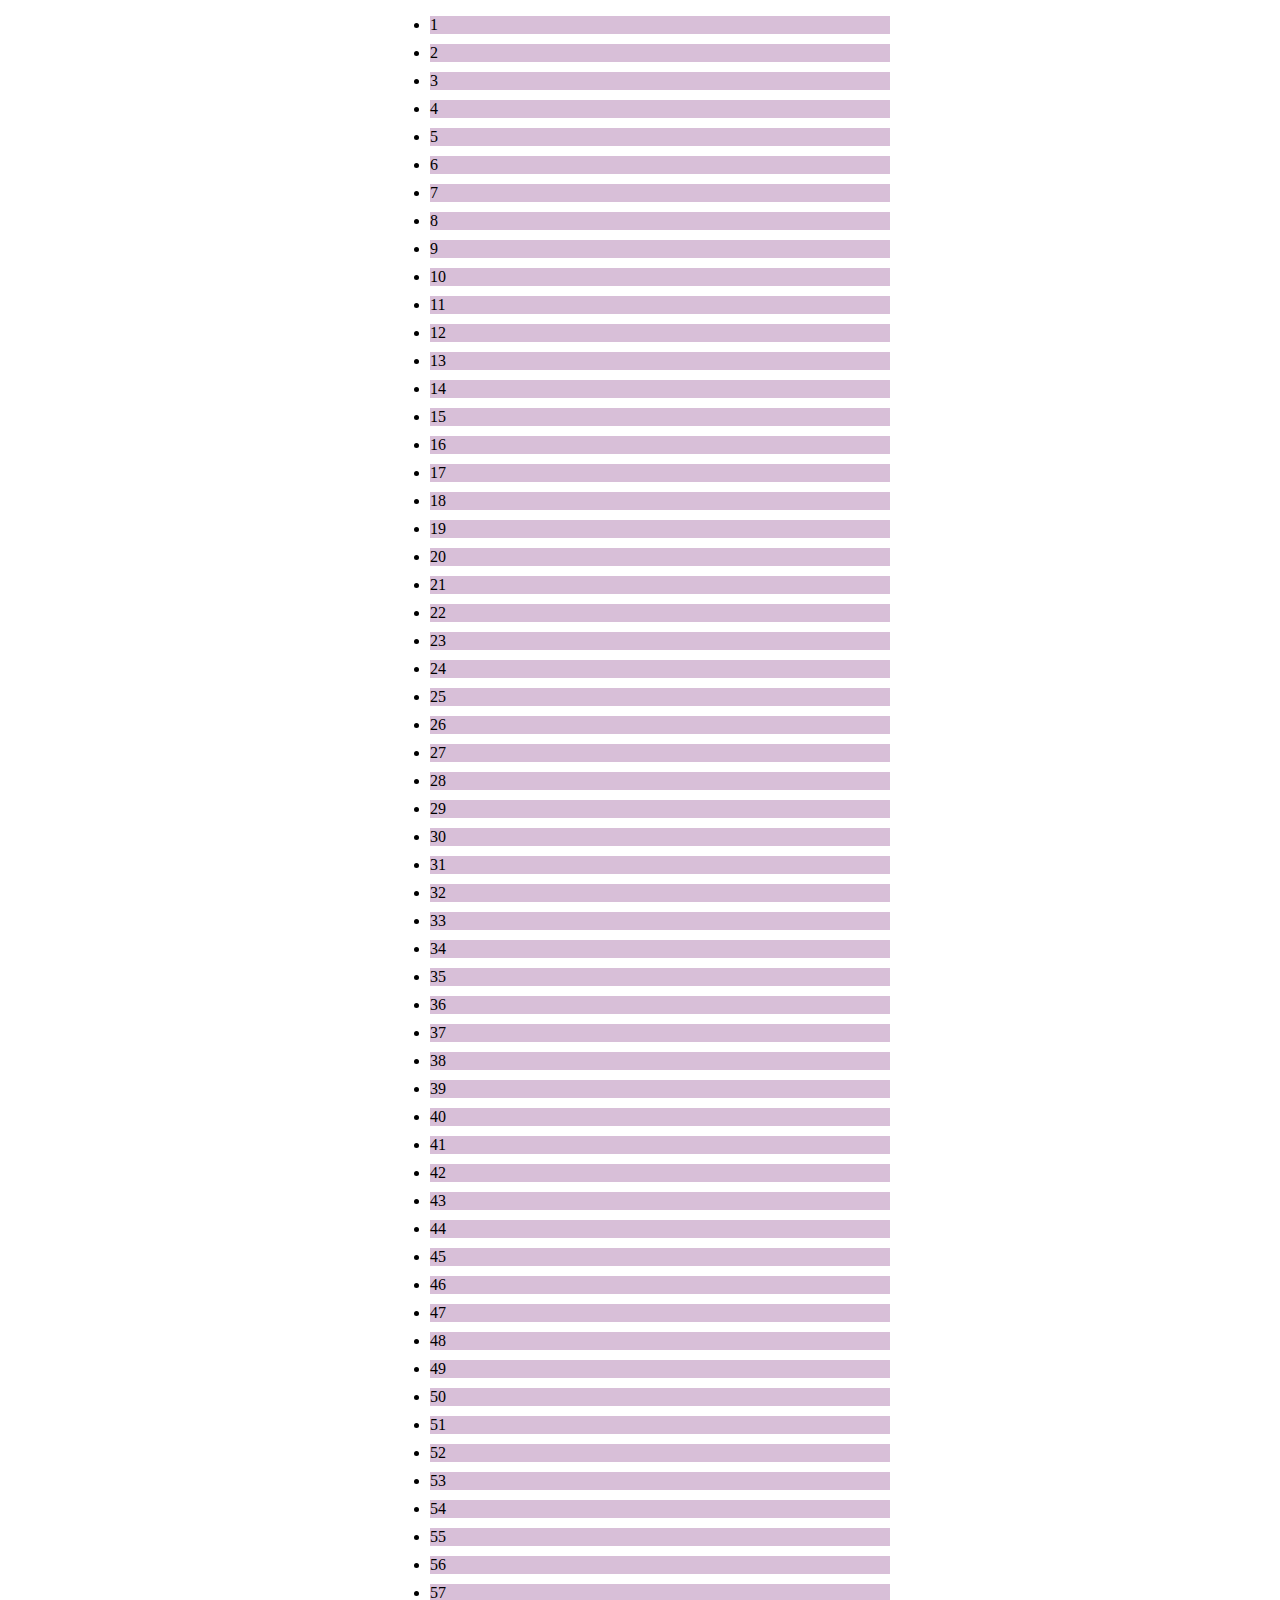
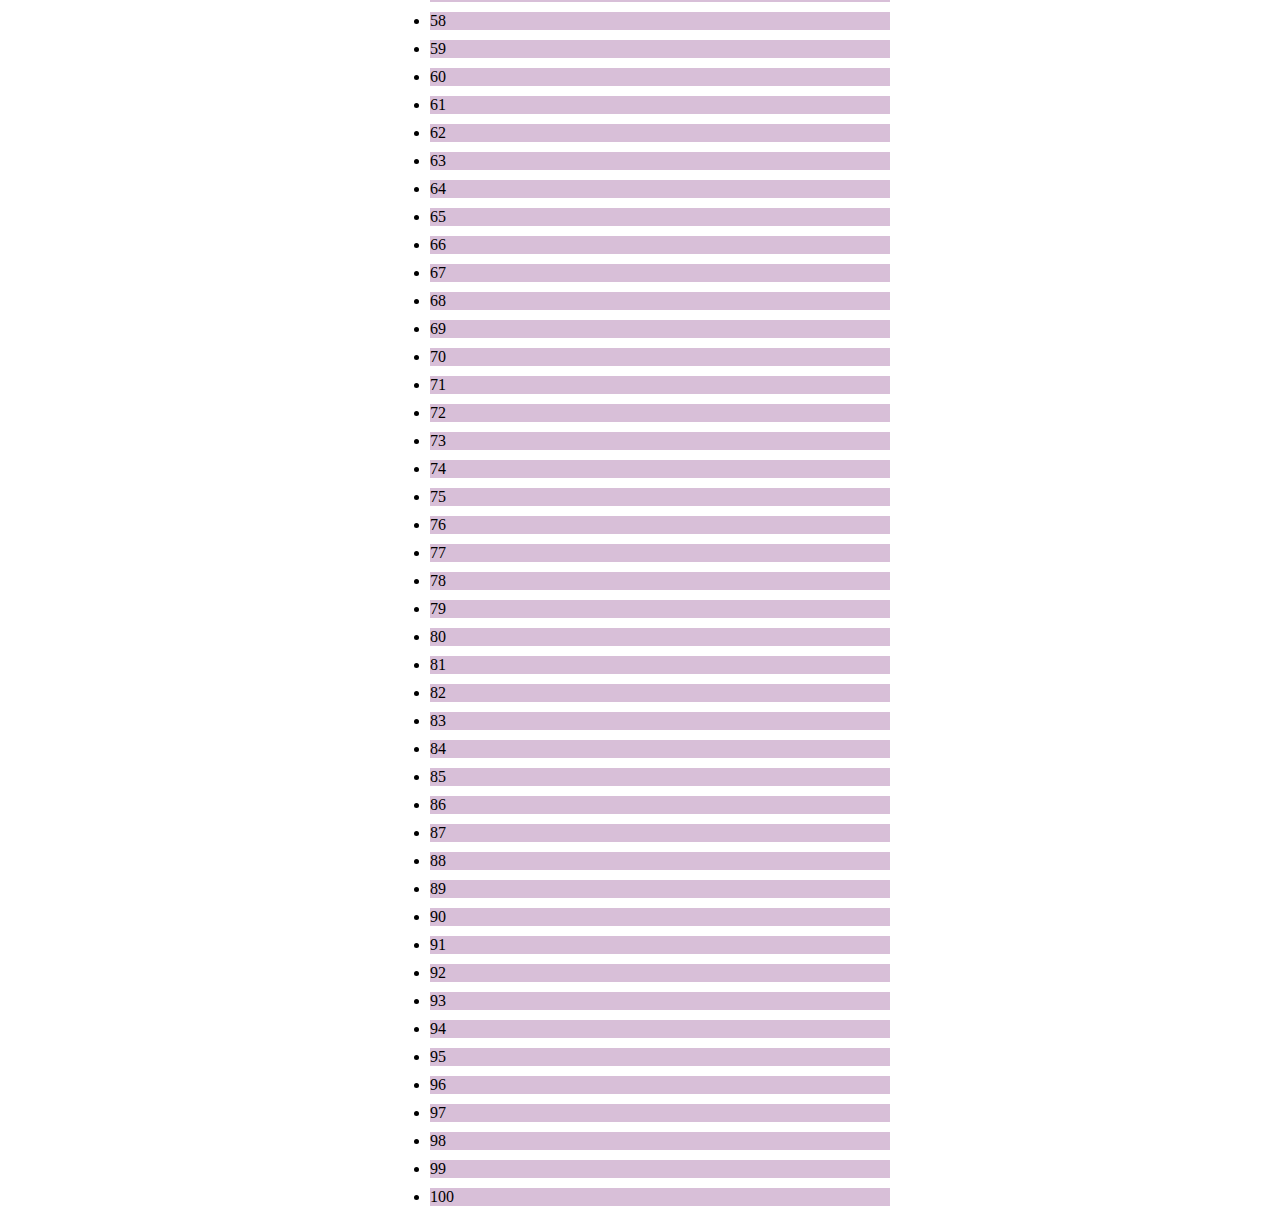
==== Delegation/index.html @ 810aa587 "init commit" ====
<!DOCTYPE html>
<html lang="en">
<head>
    <meta charset="UTF-8">
    <meta name="viewport" content="width=device-width, initial-scale=1.0">
    <title>Delegation</title>
    <link rel="stylesheet" href="./style.css">
</head>
<body>
        <div role="" class="app">
            <ul class="list">

            </ul>            
        </div>
</body>
<script src="./demo.js"></script>
</html>
---- Delegation/style.css ----
.list-item {
    background-color: thistle;
    margin-bottom: 10px;
}

.app {
    margin: 0 auto;
    width: 500px;
}
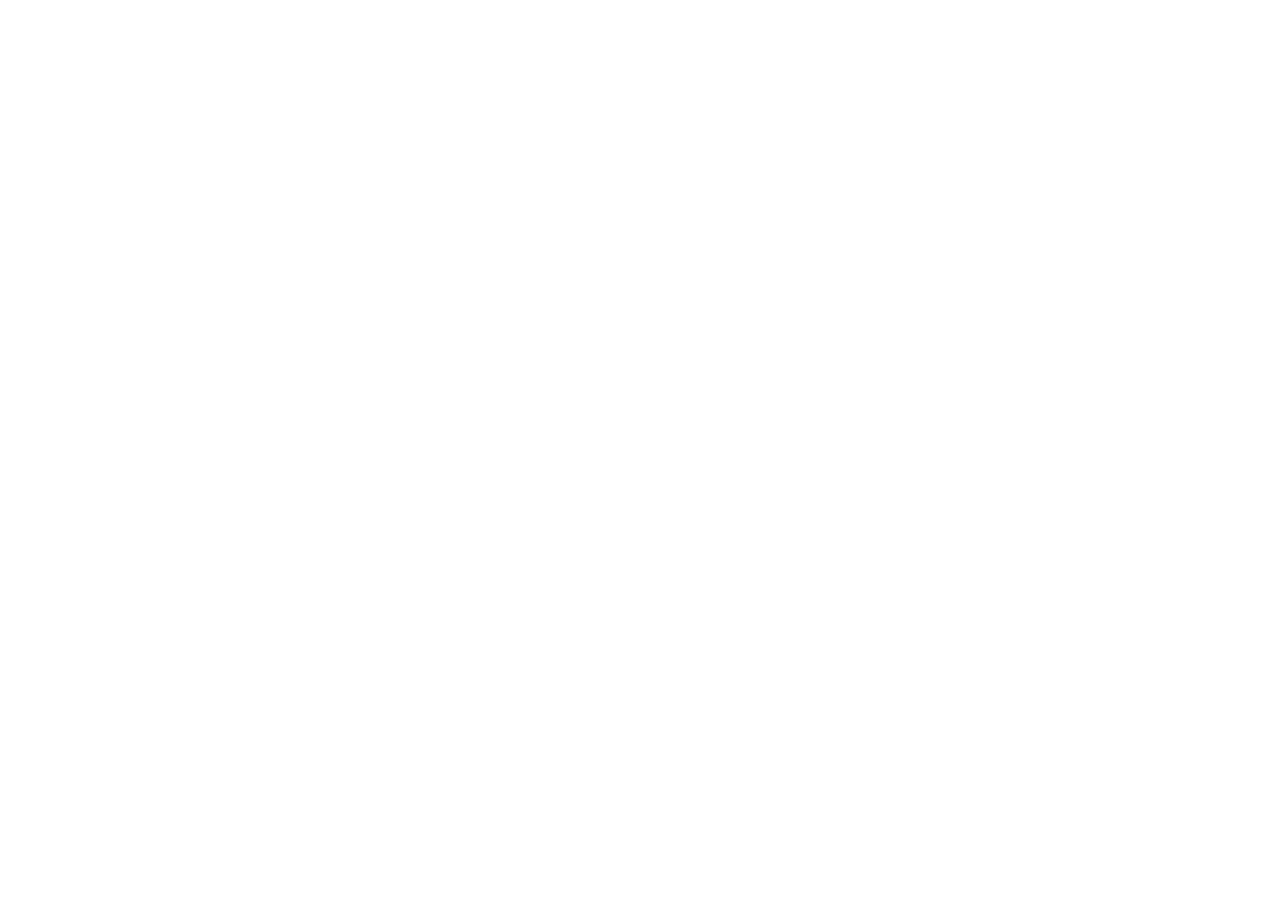
==== commit dc75253d: "Commit" ====
--- a/Delegation/index.html
+++ b/Delegation/index.html
@@ -7,11 +7,11 @@
     <link rel="stylesheet" href="./style.css">
 </head>
 <body>
-        <div role="" class="app">
+        <!-- <div role="" class="app">
             <ul class="list">
-
+                <li>Change</li>
             </ul>            
-        </div>
+        </div> -->
 </body>
 <script src="./demo.js"></script>
 </html>
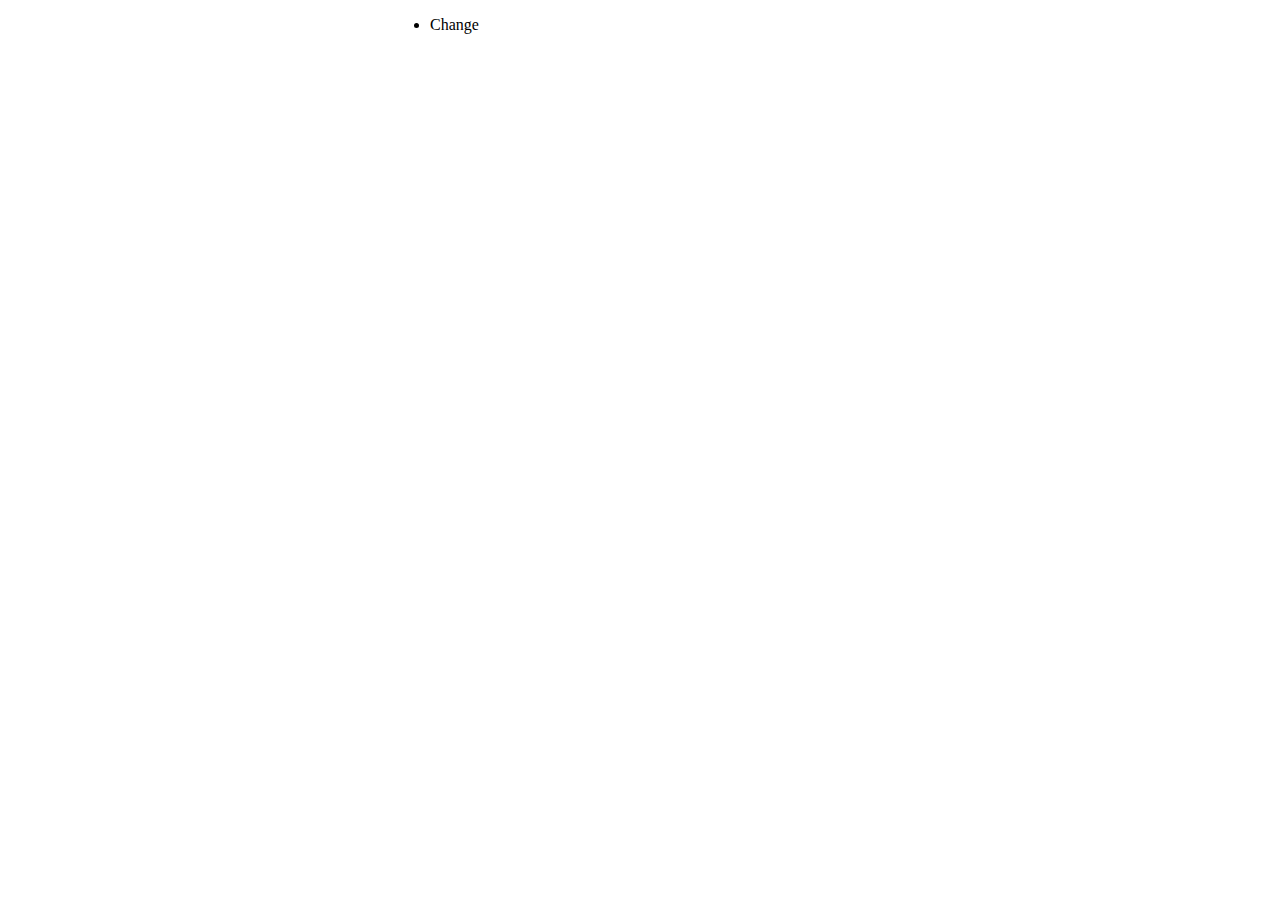
==== commit 372628ce: "rebasecommit 1" ====
--- a/Delegation/index.html
+++ b/Delegation/index.html
@@ -7,11 +7,11 @@
     <link rel="stylesheet" href="./style.css">
 </head>
 <body>
-        <!-- <div role="" class="app">
+        <div role="" class="app">
             <ul class="list">
                 <li>Change</li>
             </ul>            
-        </div> -->
+        </div>
 </body>
 <script src="./demo.js"></script>
 </html>
